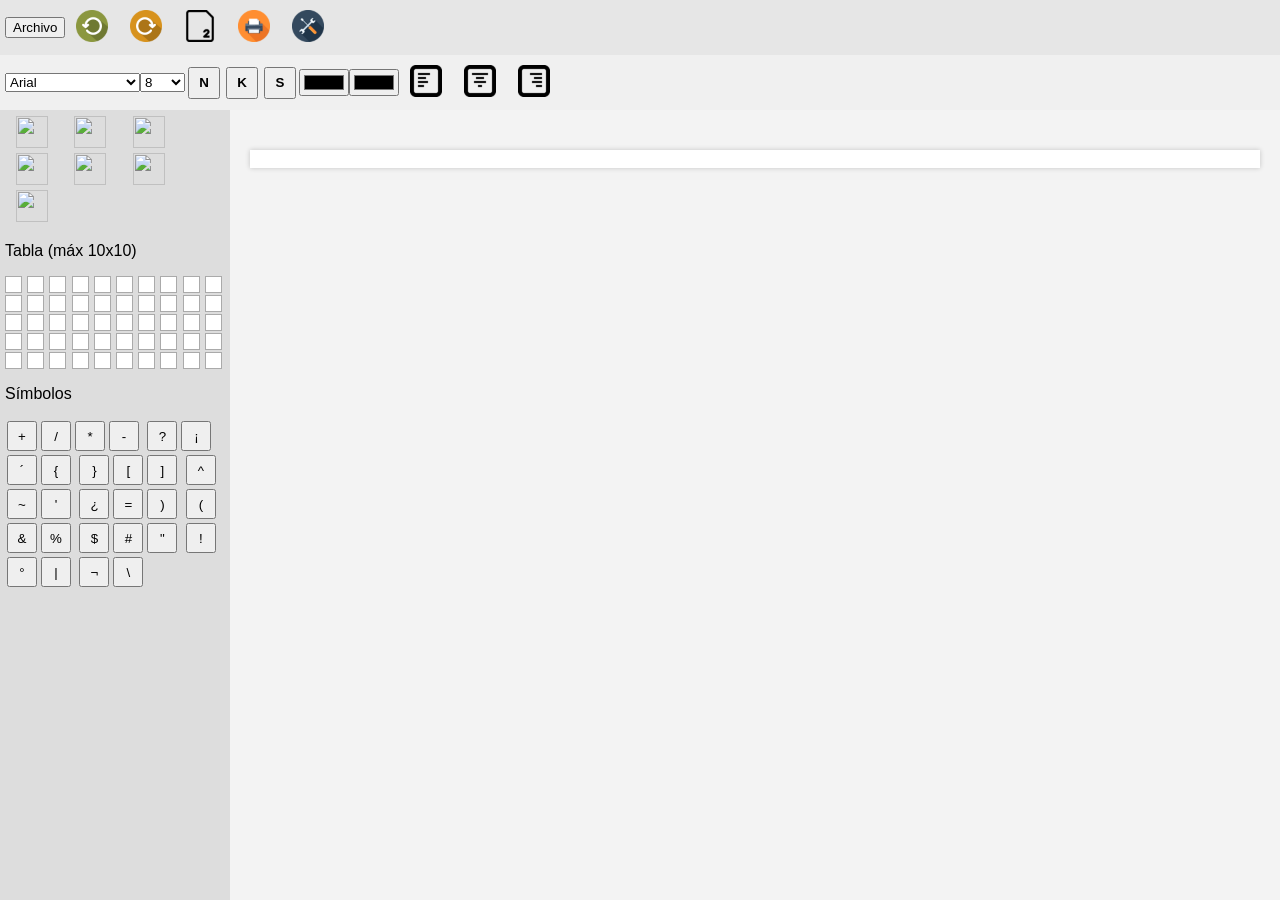
==== mpd.html @ 7d514f95 "Update mpd.html" ====
<!DOCTYPE html>
<html lang="es">
<head>
    <meta charset="UTF-8">
    <title>My Personal Docs</title>
    <link rel="stylesheet" href="interfaz.css">
</head>
<body>

<!-- BARRA SUPERIOR -->
<div id="barra-superior">

    <div class="menu-archivo">
        <button class="btn-menu">Archivo</button>
        <div class="submenu-archivo">
            <button id="btnNuevo">Nuevo</button>
            <button id="btnAbrir">Abrir</button>
            <button id="btnGuardar">Guardar</button>
            <button id="btnGuardarComo">Guardar Como</button>
        </div>
    </div>

    <button class="btn-icono" id="btnDeshacer"><img src="iconos/deshacer.png"></button>
    <button class="btn-icono" id="btnRehacer"><img src="iconos/rehacer.png"></button>
    <button class="btn-icono" id="btnNumerar"><img src="iconos/numeracion.png"></button>
    <button class="btn-icono" id="btnNumerar"><img src="iconos/imprimir.png"></button>
    <button class="btn-icono" id="btnNumerar"><img src="iconos/config.png"></button>

</div>

<!-- BARRA DE FORMATO -->
<div id="barra-formato">

    <select id="fuenteSelect">
        <option>Arial</option>
        <option>Times New Roman</option>
        <option>Calibri</option>
        <option>Verdana</option>
        <option>Courier New</option>
    </select>

    <select id="sizeSelect">
        <option>8</option>
        <option>10</option>
        <option>12</option>
        <option>14</option>
        <option>16</option>
        <option>18</option>
        <option>20</option>
        <option>24</option>
        <option>32</option>
        <option>48</option>
        <option>72</option>
        <option>100</option>
        <option>150</option>
        <option>200</option>
        <option>250</option>
    </select>

    <button class="btn-texto" id="btnNegrita">N</button>
    <button class="btn-texto" id="btnCursiva">K</button>
    <button class="btn-texto" id="btnSubrayado">S</button>

    <input type="color" id="colorTexto" title="Color de letra">
    <input type="color" id="colorFondo" title="Color de resaltado">

    <button class="btn-icono" id="btnIzq"><img src="iconos/izq.png"></button>
    <button class="btn-icono" id="btnCentro"><img src="iconos/centrado.png"></button>
    <button class="btn-icono" id="btnDer"><img src="iconos/der.png"></button>

</div>

<!-- CONTENEDOR PRINCIPAL -->
<div id="contenedor">

    <!-- PANEL INSERTAR -->
    <div id="panel-insertar">
        <div class="bloque-insertar">
            <button class="btn-icono" id="btnInsertarImagen"><img src="iconos/imagen.png"></button>
            <button class="btn-icono" id="btnIndice1)"><img src="iconos/indice.png"></button>
            <button class="btn-icono" id="btnIndice1."><img src="iconos/indice.png"></button>
            <button class="btn-icono" id="btnIndiceA)"><img src="iconos/indice.png"></button>
            <button class="btn-icono" id="btnIndicea)"><img src="iconos/indice.png"></button>
            <button class="btn-icono" id="btnIndiceA."><img src="iconos/indice.png"></button>
            <button class="btn-icono" id="btnIndicea."><img src="iconos/indice.png"></button>
        </div>

        <div class="bloque-tabla">
            <p>Tabla (máx 10x10)</p>
            <div class="grid-tabla">
                <!-- 10 x 10 -->
                <div></div><div></div><div></div><div></div><div></div>
                <div></div><div></div><div></div><div></div><div></div>
                <div></div><div></div><div></div><div></div><div></div>
                <div></div><div></div><div></div><div></div><div></div>
                <div></div><div></div><div></div><div></div><div></div>
                <div></div><div></div><div></div><div></div><div></div>
                <div></div><div></div><div></div><div></div><div></div>
                <div></div><div></div><div></div><div></div><div></div>
                <div></div><div></div><div></div><div></div><div></div>
                <div></div><div></div><div></div><div></div><div></div>
            </div>
        </div>

        <div class="bloque-simbolos">
            <p>Símbolos</p>
            <div class="simbolos">
                <button>+</button><button>/</button><button>*</button><button>-</button>
                <button>?</button><button>¡</button><button>´</button><button>{</button>
                <button>}</button><button>[</button><button>]</button>
                <button>^</button><button>~</button><button>'</button>
                <button>¿</button><button>=</button><button>)</button>
                <button>(</button><button>&</button><button>%</button>
                <button>$</button><button>#</button><button>"</button>
                <button>!</button><button>°</button><button>|</button>
                <button>¬</button><button>\</button>
            </div>
        </div>
    </div>

    <!-- EDITOR DE PÁGINAS -->
    <div id="editor">

        <!-- PÁGINA 1 -->
        <div class="page">

            <div class="page-header" contenteditable="false"></div>

            <div class="page-content" contenteditable="true">
                <p></p>
            </div>

            <div class="page-footer" contenteditable="false"></div>

        </div>

    </div>

</div>

<!-- MODAL NUMERACIÓN -->
<div id="modalNumeracion" class="modal oculto">
    <div class="modal-contenido">

        <div class="modal-titulo">Numeración de Páginas</div>

        <div class="modal-botones-esquinas">
            <button data-pos="top-left">↖</button>
            <button data-pos="top-right">↗</button>
            <button data-pos="bottom-left">↙</button>
            <button data-pos="bottom-right">↘</button>
        </div>

        <div class="modal-acciones">
            <button id="btnAceptarNumeracion">Aceptar</button>
            <button id="btnCancelarNumeracion">Cancelar</button>
        </div>

    </div>
</div>

<!-- OVERLAY -->
<div id="overlay" class="oculto"></div>

<!-- SCRIPTS -->
<script src="logica.js"></script>
<script src="mypersonaldocs.js"></script>

</body>
</html>
---- interfaz.css ----
body {
    margin: 0;
    font-family: Arial, sans-serif;
    background-color: #f3f3f3;
    overflow: hidden; /* como Word: scroll solo en editor */
}

/* =========================
   BARRA SUPERIOR (FIJA)
========================= */
#barra-superior {
    position: fixed;
    top: 0;
    left: 0;
    width: 100%;
    height: 45px;
    background-color: #e6e6e6;
    display: flex;
    align-items: center;
    padding: 5px;
    z-index: 1000;
}

.btn-icono img {
    width: 32px;
    height: 32px;
}

.btn-icono {
    background: none;
    border: none;
    margin: 0 5px;
    cursor: pointer;
}

.menu-archivo {
    position: relative;
}

.submenu-archivo {
    display: none;
    position: absolute;
    background-color: white;
    border: 1px solid #ccc;
    top: 40px;
    left: 0;
}

.menu-archivo:hover .submenu-archivo {
    display: block;
}

.submenu-archivo button {
    display: block;
    width: 150px;
    padding: 5px;
    border: none;
    background: white;
    text-align: left;
}

/* =========================
   BARRA FORMATO (FIJA)
========================= */
#barra-formato {
    position: fixed;
    top: 55px;
    left: 0;
    width: 100%;
    height: 45px;
    background-color: #f0f0f0;
    display: flex;
    align-items: center;
    padding: 5px;
    z-index: 999;
}

.btn-texto {
    font-weight: bold;
    width: 32px;
    height: 32px;
    margin: 0 3px;
}

/* =========================
   CONTENEDOR GENERAL
========================= */
#contenedor {
    display: flex;
    position: fixed;
    top: 110px; /* debajo de barras */
    left: 0;
    right: 0;
    bottom: 0;
}

/* =========================
   PANEL INSERTAR (FIJO + ANIMADO)
========================= */
#panel-insertar {
    width: 220px;
    background-color: #dddddd;
    padding: 5px;
    overflow-y: auto;
    overflow-x: hidden;
    transition: width 0.3s ease, transform 0.3s ease, padding 0.3s ease;
    position: relative;
    z-index: 1001;
}

/* estado contraído */
#panel-insertar.contraido {
    width: 35px; /* deja visible el icono del toggle */
    padding: 5px 0 5px 0; 
    overflow: hidden;
}

/* boton toggle */
#toggle-panel {
    position: absolute;
    top: 5px;
    right: 5px;
    width: 24px;
    height: 24px;
    cursor: pointer;
    z-index: 1002;
    transition: transform 0.3s ease;
}

/* animación icono */
#toggle-panel.rotado {
    transform: rotate(180deg);
}

/* bloques */
.bloque-insertar,
.bloque-tabla,
.bloque-simbolos,
.bloque-emojis {
    margin-bottom: 10px;
}

/* =========================
   TABLA GRID
========================= */
.grid-tabla {
    display: grid;
    grid-template-columns: repeat(10, 1fr);
    gap: 2px;
}

.grid-tabla div {
    width: 15px;
    height: 15px;
    background-color: white;
    border: 1px solid #aaa;
    cursor: pointer;
}

/* =========================
   SIMBOLOS
========================= */
.simbolos button {
    width: 30px;
    height: 30px;
    margin: 2px;
}

/* =========================
   EMOJIS
========================= */
.emojis img {
    width: 32px;
    height: 32px;
    margin: 2px;
    cursor: pointer;
}

/* =========================
   EDITOR (SCROLL PROPIO)
========================= */
#editor {
    flex: 1;
    background-color: #f3f3f3;
    padding: 20px;
    overflow-y: auto;
    overflow-x: hidden;
}

/* =========================
   PAGINAS (A4)
========================= */
.page {
    margin: 20px auto;
    background: white;
    box-shadow: 0 0 5px rgba(0,0,0,0.2);
}

/* =========================
   RESPONSIVE
========================= */
@media (max-width: 800px) {
    #panel-insertar {
        width: 180px;
    }
}

@media (max-width: 600px) {
    #panel-insertar {
        position: absolute;
        z-index: 2000;
        height: 100%;
        background: #ddd;
    }

    #panel-insertar.contraido {
        transform: translateX(-100%);
        width: 220px; /* tamaño real pero fuera de pantalla */
    }
}
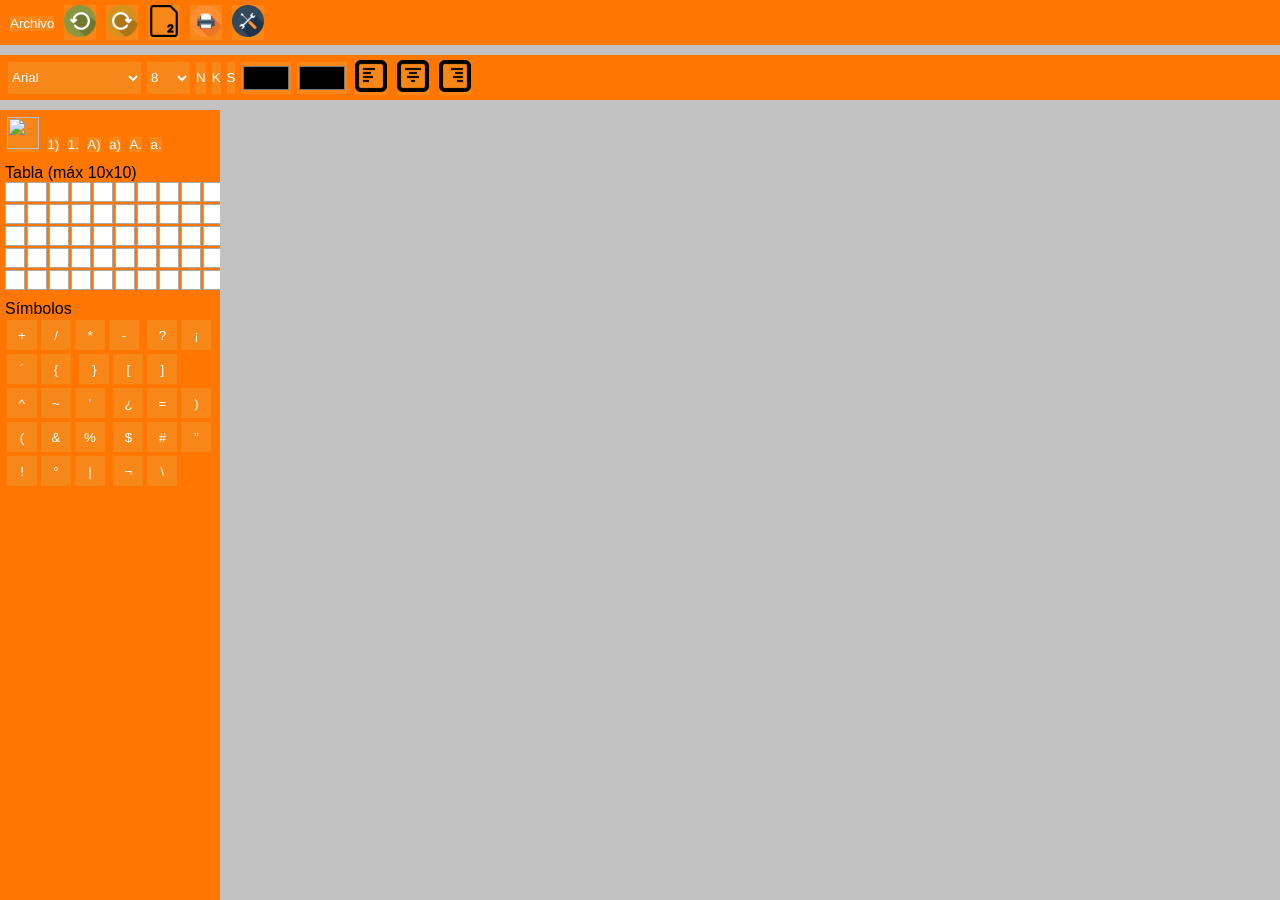
==== commit b3af5fec: "Update mpd.html" ====
--- a/mpd.html
+++ b/mpd.html
@@ -77,12 +77,12 @@
     <div id="panel-insertar">
         <div class="bloque-insertar">
             <button class="btn-icono" id="btnInsertarImagen"><img src="iconos/imagen.png"></button>
-            <button class="btn-icono" id="btnIndice1)"><img src="iconos/indice.png"></button>
-            <button class="btn-icono" id="btnIndice1."><img src="iconos/indice.png"></button>
-            <button class="btn-icono" id="btnIndiceA)"><img src="iconos/indice.png"></button>
-            <button class="btn-icono" id="btnIndicea)"><img src="iconos/indice.png"></button>
-            <button class="btn-icono" id="btnIndiceA."><img src="iconos/indice.png"></button>
-            <button class="btn-icono" id="btnIndicea."><img src="iconos/indice.png"></button>
+            <button class="btn-icono" id="btnIndice1)">1)</button>
+            <button class="btn-icono" id="btnIndice1.">1.</button>
+            <button class="btn-icono" id="btnIndiceA)">A)</button>
+            <button class="btn-icono" id="btnIndicea)">a)</button>
+            <button class="btn-icono" id="btnIndiceA.">A.</button>
+            <button class="btn-icono" id="btnIndicea.">a.</button>
         </div>
 
         <div class="bloque-tabla">
@@ -169,3 +169,4 @@
 </body>
 </html>
 
+
--- a/interfaz.css
+++ b/interfaz.css
@@ -1,12 +1,20 @@
+/* =========================
+   RESET Y BODY
+========================= */
+* {
+    box-sizing: border-box;
+    margin: 0;
+    padding: 0;
+}
+
 body {
-    margin: 0;
     font-family: Arial, sans-serif;
-    background-color: #f3f3f3;
-    overflow: hidden; /* como Word: scroll solo en editor */
-}
-
-/* =========================
-   BARRA SUPERIOR (FIJA)
+    background-color: #C2C2C2; /* fondo detrás de la hoja */
+    overflow: hidden;
+}
+
+/* =========================
+   BARRA SUPERIOR
 ========================= */
 #barra-superior {
     position: fixed;
@@ -14,36 +22,47 @@
     left: 0;
     width: 100%;
     height: 45px;
-    background-color: #e6e6e6;
+    background-color: #FF7600;
     display: flex;
     align-items: center;
     padding: 5px;
     z-index: 1000;
 }
 
+/* =========================
+   BOTONES BARRA SUPERIOR
+========================= */
+.btn-icono,
+.btn-menu {
+    background-color: #F78719;
+    border: none;
+    margin: 0 5px;
+    cursor: pointer;
+    color: white;
+    transition: background 0.2s;
+}
+
+.btn-icono:hover,
+.btn-menu:hover {
+    background-color: #FA932D;
+}
+
 .btn-icono img {
     width: 32px;
     height: 32px;
 }
 
-.btn-icono {
-    background: none;
-    border: none;
-    margin: 0 5px;
-    cursor: pointer;
-}
-
-.menu-archivo {
-    position: relative;
-}
-
+/* =========================
+   SUBMENÚ
+========================= */
 .submenu-archivo {
     display: none;
     position: absolute;
-    background-color: white;
-    border: 1px solid #ccc;
+    background-color: #FA932D;
+    border: 1px solid #FA9F46;
     top: 40px;
     left: 0;
+    z-index: 1005;
 }
 
 .menu-archivo:hover .submenu-archivo {
@@ -55,12 +74,19 @@
     width: 150px;
     padding: 5px;
     border: none;
-    background: white;
+    background: #FA932D;
+    color: white;
     text-align: left;
-}
-
-/* =========================
-   BARRA FORMATO (FIJA)
+    cursor: pointer;
+    transition: background 0.2s;
+}
+
+.submenu-archivo button:hover {
+    background: #FA9F46;
+}
+
+/* =========================
+   BARRA DE FORMATO
 ========================= */
 #barra-formato {
     position: fixed;
@@ -68,18 +94,30 @@
     left: 0;
     width: 100%;
     height: 45px;
-    background-color: #f0f0f0;
+    background-color: #FF7600;
     display: flex;
     align-items: center;
     padding: 5px;
     z-index: 999;
 }
 
-.btn-texto {
-    font-weight: bold;
-    width: 32px;
+/* BOTONES Y SELECTS */
+.btn-texto,
+#barra-formato select,
+#barra-formato input[type=color] {
+    background-color: #F78719;
+    color: white;
+    border: none;
+    margin: 0 3px;
     height: 32px;
-    margin: 0 3px;
+    cursor: pointer;
+    transition: background 0.2s;
+}
+
+.btn-texto:hover,
+#barra-formato select:hover,
+#barra-formato input[type=color]:hover {
+    background-color: #FA932D;
 }
 
 /* =========================
@@ -92,51 +130,39 @@
     left: 0;
     right: 0;
     bottom: 0;
-}
-
-/* =========================
-   PANEL INSERTAR (FIJO + ANIMADO)
+    overflow: hidden;
+}
+
+/* =========================
+   PANEL INSERTAR
 ========================= */
 #panel-insertar {
     width: 220px;
-    background-color: #dddddd;
+    background-color: #FF7600;
     padding: 5px;
     overflow-y: auto;
     overflow-x: hidden;
-    transition: width 0.3s ease, transform 0.3s ease, padding 0.3s ease;
-    position: relative;
+    transition: width 0.3s ease, padding 0.3s ease;
     z-index: 1001;
 }
 
-/* estado contraído */
-#panel-insertar.contraido {
-    width: 35px; /* deja visible el icono del toggle */
-    padding: 5px 0 5px 0; 
-    overflow: hidden;
-}
-
-/* boton toggle */
-#toggle-panel {
-    position: absolute;
-    top: 5px;
-    right: 5px;
-    width: 24px;
-    height: 24px;
-    cursor: pointer;
-    z-index: 1002;
-    transition: transform 0.3s ease;
-}
-
-/* animación icono */
-#toggle-panel.rotado {
-    transform: rotate(180deg);
-}
-
-/* bloques */
+/* BOTONES PANEL INSERTAR */
+#panel-insertar .btn-icono {
+    background-color: #F78719;
+    border: none;
+    margin: 2px;
+    cursor: pointer;
+    transition: background 0.2s;
+}
+
+#panel-insertar .btn-icono:hover {
+    background-color: #FA932D;
+}
+
+/* BLOQUES INTERNOS */
 .bloque-insertar,
 .bloque-tabla,
-.bloque-simbolos,
-.bloque-emojis {
+.bloque-simbolos {
     margin-bottom: 10px;
 }
 
@@ -150,11 +176,10 @@
 }
 
 .grid-tabla div {
-    width: 15px;
-    height: 15px;
+    width: 20px;
+    height: 20px;
     background-color: white;
     border: 1px solid #aaa;
-    cursor: pointer;
 }
 
 /* =========================
@@ -164,57 +189,122 @@
     width: 30px;
     height: 30px;
     margin: 2px;
-}
-
-/* =========================
-   EMOJIS
-========================= */
-.emojis img {
-    width: 32px;
-    height: 32px;
-    margin: 2px;
-    cursor: pointer;
-}
-
-/* =========================
-   EDITOR (SCROLL PROPIO)
+    background-color: #F78719;
+    color: white;
+    border: none;
+    cursor: pointer;
+    transition: background 0.2s;
+}
+
+.simbolos button:hover {
+    background-color: #FA932D;
+}
+
+/* =========================
+   EDITOR
 ========================= */
 #editor {
     flex: 1;
-    background-color: #f3f3f3;
+    background-color: #C2C2C2; /* fondo detrás de hoja */
     padding: 20px;
     overflow-y: auto;
     overflow-x: hidden;
+    display: flex;
+    flex-direction: column;
+    align-items: center;
 }
 
 /* =========================
    PAGINAS (A4)
 ========================= */
 .page {
-    margin: 20px auto;
-    background: white;
-    box-shadow: 0 0 5px rgba(0,0,0,0.2);
+    background-color: #E0E0E0; /* blanco apagado */
+    display: flex;
+    flex-direction: column;
+    box-shadow: 0 0 15px rgba(0,0,0,0.5); /* sombra más remarcada */
+    box-sizing: border-box;
+}
+
+/* =========================
+   HEADER, CONTENT, FOOTER
+========================= */
+.page-header,
+.page-footer {
+    height: 56px;
+    background-color: #E0E0E0;
+    flex-shrink: 0;
+}
+
+.page-content {
+    flex: 1;
+    width: 100%;
+    overflow: hidden;
+    word-wrap: break-word;
+}
+
+/* =========================
+   IMÁGENES EN PÁGINA
+========================= */
+.page-content img {
+    max-width: 100%;
+    height: auto;
+}
+
+/* =========================
+   MODAL NUMERACIÓN
+========================= */
+.modal {
+    position: fixed;
+    top: 50%;
+    left: 50%;
+    transform: translate(-50%, -50%);
+    background: #fff;
+    border: 1px solid #aaa;
+    z-index: 2000;
+    padding: 20px;
+    box-shadow: 0 0 10px rgba(0,0,0,0.3);
+}
+
+.modal.oculto {
+    display: none;
+}
+
+/* =========================
+   OVERLAY
+========================= */
+#overlay {
+    position: fixed;
+    top: 0;
+    left: 0;
+    width: 100%;
+    height: 100%;
+    background: rgba(0,0,0,0.3);
+    z-index: 1500;
+}
+
+#overlay.oculto {
+    display: none;
 }
 
 /* =========================
    RESPONSIVE
 ========================= */
-@media (max-width: 800px) {
+@media (max-width: 1000px) {
     #panel-insertar {
         width: 180px;
     }
+
+    .page {
+        width: 90%;
+        height: auto;
+    }
 }
 
 @media (max-width: 600px) {
     #panel-insertar {
         position: absolute;
+        height: 100%;
         z-index: 2000;
-        height: 100%;
-        background: #ddd;
     }
-
-    #panel-insertar.contraido {
-        transform: translateX(-100%);
-        width: 220px; /* tamaño real pero fuera de pantalla */
-    }
-}
+}
+
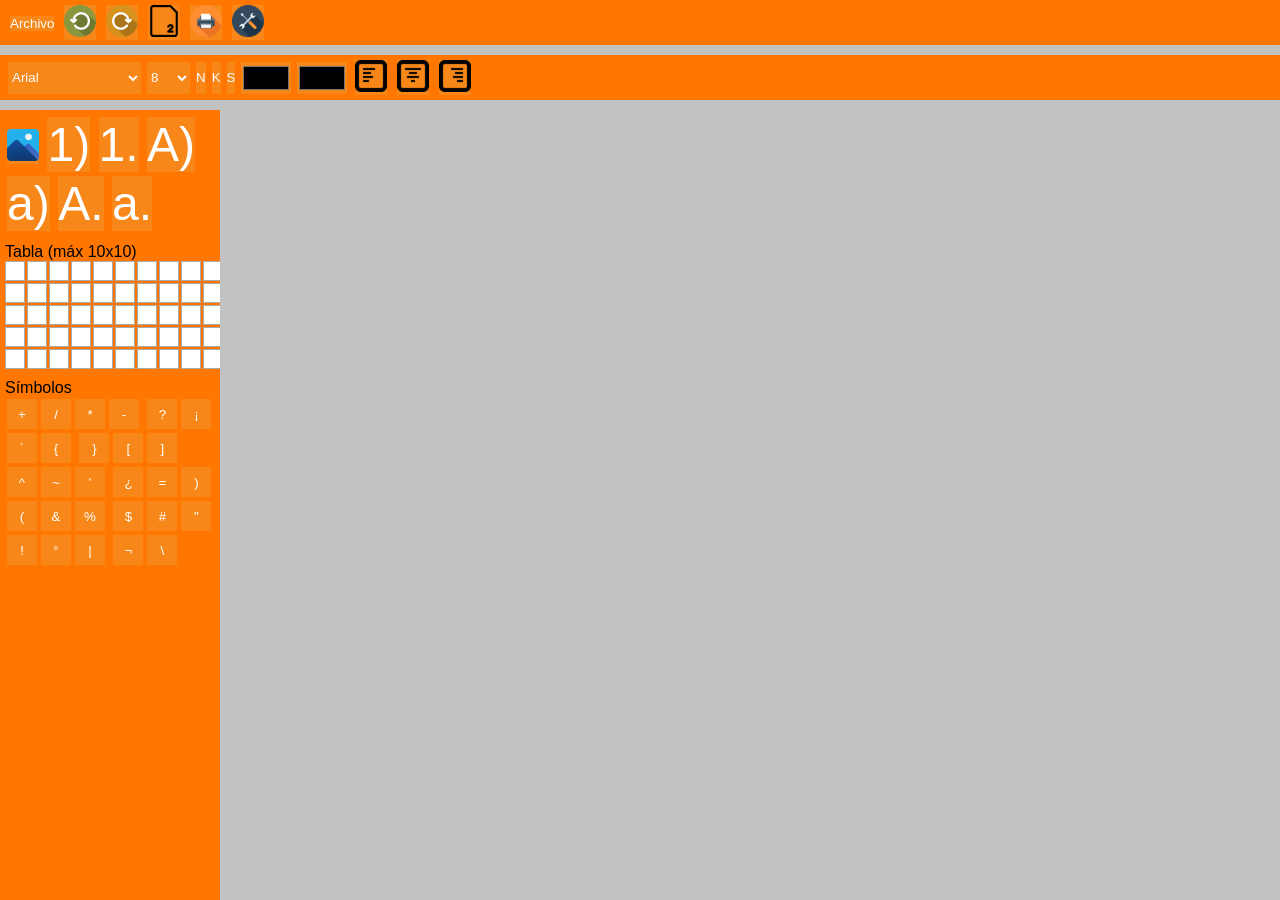
==== commit 70a368fe: "Update mpd.html" ====
--- a/mpd.html
+++ b/mpd.html
@@ -77,12 +77,12 @@
     <div id="panel-insertar">
         <div class="bloque-insertar">
             <button class="btn-icono" id="btnInsertarImagen"><img src="iconos/imagen.png"></button>
-            <button class="btn-icono" id="btnIndice1)">1)</button>
-            <button class="btn-icono" id="btnIndice1.">1.</button>
-            <button class="btn-icono" id="btnIndiceA)">A)</button>
-            <button class="btn-icono" id="btnIndicea)">a)</button>
-            <button class="btn-icono" id="btnIndiceA.">A.</button>
-            <button class="btn-icono" id="btnIndicea.">a.</button>
+            <button class="btn-icono" id="btnIndice1)"><font size="32">1)</font></button>
+            <button class="btn-icono" id="btnIndice1."><font size="32">1.</font></button>
+            <button class="btn-icono" id="btnIndiceA)"><font size="32">A)</font></button>
+            <button class="btn-icono" id="btnIndicea)"><font size="32">a)</font></button>
+            <button class="btn-icono" id="btnIndiceA."><font size="32">A.</font></button>
+            <button class="btn-icono" id="btnIndicea."><font size="32">a.</font></button>
         </div>
 
         <div class="bloque-tabla">
@@ -170,3 +170,4 @@
 </html>
 
 
+
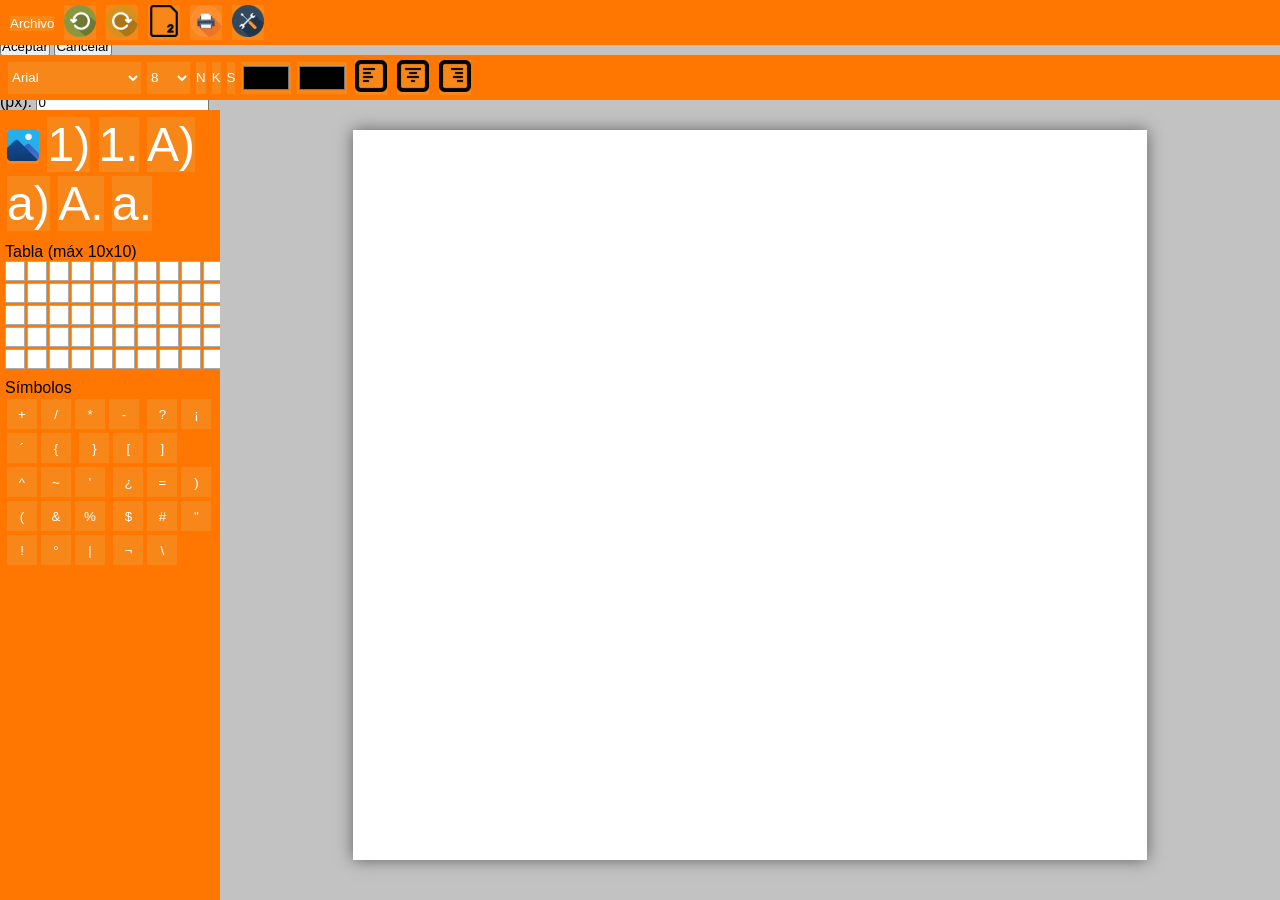
==== commit a533bf91: "Update mpd.html" ====
--- a/mpd.html
+++ b/mpd.html
@@ -23,14 +23,13 @@
     <button class="btn-icono" id="btnDeshacer"><img src="iconos/deshacer.png"></button>
     <button class="btn-icono" id="btnRehacer"><img src="iconos/rehacer.png"></button>
     <button class="btn-icono" id="btnNumerar"><img src="iconos/numeracion.png"></button>
-    <button class="btn-icono" id="btnNumerar"><img src="iconos/imprimir.png"></button>
-    <button class="btn-icono" id="btnNumerar"><img src="iconos/config.png"></button>
+    <button class="btn-icono" id="btnImprimir"><img src="iconos/imprimir.png"></button>
+    <button class="btn-icono" id="btnConfig"><img src="iconos/config.png"></button>
 
 </div>
 
 <!-- BARRA DE FORMATO -->
 <div id="barra-formato">
-
     <select id="fuenteSelect">
         <option>Arial</option>
         <option>Times New Roman</option>
@@ -40,21 +39,10 @@
     </select>
 
     <select id="sizeSelect">
-        <option>8</option>
-        <option>10</option>
-        <option>12</option>
-        <option>14</option>
-        <option>16</option>
-        <option>18</option>
-        <option>20</option>
-        <option>24</option>
-        <option>32</option>
-        <option>48</option>
-        <option>72</option>
-        <option>100</option>
-        <option>150</option>
-        <option>200</option>
-        <option>250</option>
+        <option>8</option><option>10</option><option>12</option><option>14</option>
+        <option>16</option><option>18</option><option>20</option><option>24</option>
+        <option>32</option><option>48</option><option>72</option><option>100</option>
+        <option>150</option><option>200</option><option>250</option>
     </select>
 
     <button class="btn-texto" id="btnNegrita">N</button>
@@ -67,7 +55,6 @@
     <button class="btn-icono" id="btnIzq"><img src="iconos/izq.png"></button>
     <button class="btn-icono" id="btnCentro"><img src="iconos/centrado.png"></button>
     <button class="btn-icono" id="btnDer"><img src="iconos/der.png"></button>
-
 </div>
 
 <!-- CONTENEDOR PRINCIPAL -->
@@ -88,7 +75,8 @@
         <div class="bloque-tabla">
             <p>Tabla (máx 10x10)</p>
             <div class="grid-tabla">
-                <!-- 10 x 10 -->
+                <!-- 10x10 divs -->
+                <!-- repetidos 50 veces para ejemplo -->
                 <div></div><div></div><div></div><div></div><div></div>
                 <div></div><div></div><div></div><div></div><div></div>
                 <div></div><div></div><div></div><div></div><div></div>
@@ -120,20 +108,11 @@
 
     <!-- EDITOR DE PÁGINAS -->
     <div id="editor">
-
-        <!-- PÁGINA 1 -->
         <div class="page">
-
             <div class="page-header" contenteditable="false"></div>
-
-            <div class="page-content" contenteditable="true">
-                <p></p>
-            </div>
-
+            <div class="page-content" contenteditable="true"><p></p></div>
             <div class="page-footer" contenteditable="false"></div>
-
         </div>
-
     </div>
 
 </div>
@@ -141,21 +120,62 @@
 <!-- MODAL NUMERACIÓN -->
 <div id="modalNumeracion" class="modal oculto">
     <div class="modal-contenido">
-
         <div class="modal-titulo">Numeración de Páginas</div>
-
         <div class="modal-botones-esquinas">
             <button data-pos="top-left">↖</button>
             <button data-pos="top-right">↗</button>
             <button data-pos="bottom-left">↙</button>
             <button data-pos="bottom-right">↘</button>
         </div>
-
         <div class="modal-acciones">
             <button id="btnAceptarNumeracion">Aceptar</button>
             <button id="btnCancelarNumeracion">Cancelar</button>
         </div>
+    </div>
+</div>
 
+<!-- MODAL CONFIGURACIÓN DE PÁGINA -->
+<div id="modalConfigPagina" class="modal oculto">
+    <div class="modal-contenido">
+        <div class="modal-titulo">Configuración de Página</div>
+        <div class="modal-campos">
+            <label for="selectTamano">Tamaño:</label>
+            <select id="selectTamano">
+                <option value="A4">A4</option>
+                <option value="A5">A5</option>
+                <option value="Carta">Carta</option>
+            </select>
+
+            <label for="margenTop">Margen superior (px):</label>
+            <input type="number" id="margenTop" min="0" value="0">
+
+            <label for="margenBottom">Margen inferior (px):</label>
+            <input type="number" id="margenBottom" min="0" value="0">
+
+            <label for="margenLeft">Margen izquierdo (px):</label>
+            <input type="number" id="margenLeft" min="0" value="0">
+
+            <label for="margenRight">Margen derecho (px):</label>
+            <input type="number" id="margenRight" min="0" value="0">
+        </div>
+        <div class="modal-acciones">
+            <button id="btnAceptarConfigPagina">Aceptar</button>
+            <button id="btnCancelarConfigPagina">Cancelar</button>
+        </div>
+    </div>
+</div>
+
+<!-- MODAL ARCHIVO (Nuevo / Abrir / Guardar / Guardar Como) -->
+<div id="modalArchivo" class="modal oculto">
+    <div class="modal-contenido">
+        <div class="modal-titulo">Archivo</div>
+        <div class="modal-campos">
+            <!-- Contenido dinámico según acción (Nuevo, Abrir, Guardar, Guardar Como) -->
+        </div>
+        <div class="modal-acciones">
+            <button id="btnAceptarArchivo">Aceptar</button>
+            <button id="btnCancelarArchivo">Cancelar</button>
+        </div>
     </div>
 </div>
 
@@ -168,6 +188,3 @@
 
 </body>
 </html>
-
-
-
--- a/interfaz.css
+++ b/interfaz.css
@@ -230,8 +230,7 @@
 ========================= */
 .page-header,
 .page-footer {
-    height: 56px;
-    background-color: #E0E0E0;
+    height: 0px;
     flex-shrink: 0;
 }
 
@@ -249,26 +248,6 @@
     max-width: 100%;
     height: auto;
 }
-
-/* =========================
-   MODAL NUMERACIÓN
-========================= */
-.modal {
-    position: fixed;
-    top: 50%;
-    left: 50%;
-    transform: translate(-50%, -50%);
-    background: #fff;
-    border: 1px solid #aaa;
-    z-index: 2000;
-    padding: 20px;
-    box-shadow: 0 0 10px rgba(0,0,0,0.3);
-}
-
-.modal.oculto {
-    display: none;
-}
-
 /* =========================
    OVERLAY
 ========================= */
@@ -307,4 +286,3 @@
         z-index: 2000;
     }
 }
-
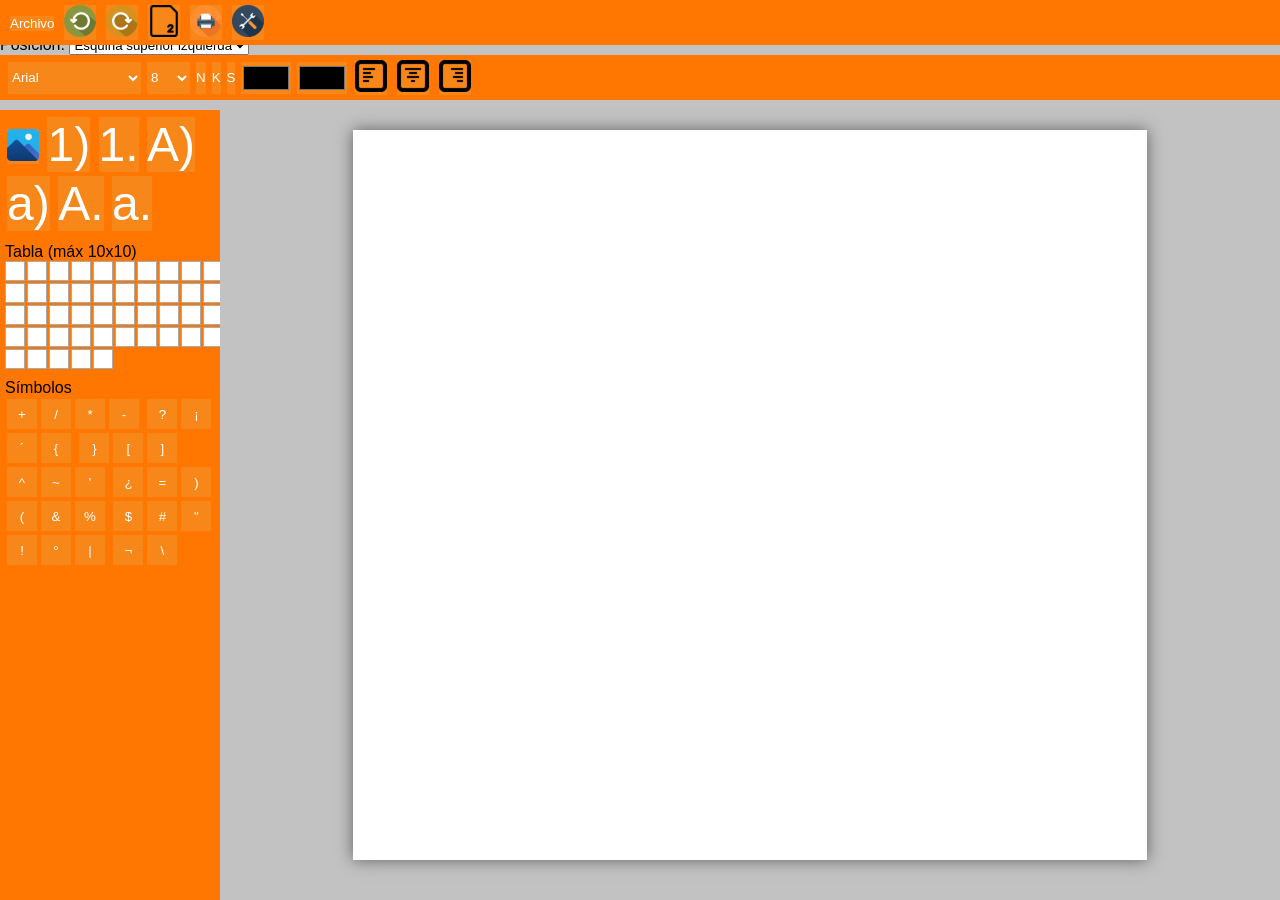
==== commit 5e539010: "Update mpd.html" ====
--- a/mpd.html
+++ b/mpd.html
@@ -9,14 +9,12 @@
 
 <!-- BARRA SUPERIOR -->
 <div id="barra-superior">
-
     <div class="menu-archivo">
         <button class="btn-menu">Archivo</button>
         <div class="submenu-archivo">
             <button id="btnNuevo">Nuevo</button>
             <button id="btnAbrir">Abrir</button>
             <button id="btnGuardar">Guardar</button>
-            <button id="btnGuardarComo">Guardar Como</button>
         </div>
     </div>
 
@@ -25,7 +23,6 @@
     <button class="btn-icono" id="btnNumerar"><img src="iconos/numeracion.png"></button>
     <button class="btn-icono" id="btnImprimir"><img src="iconos/imprimir.png"></button>
     <button class="btn-icono" id="btnConfig"><img src="iconos/config.png"></button>
-
 </div>
 
 <!-- BARRA DE FORMATO -->
@@ -59,7 +56,6 @@
 
 <!-- CONTENEDOR PRINCIPAL -->
 <div id="contenedor">
-
     <!-- PANEL INSERTAR -->
     <div id="panel-insertar">
         <div class="bloque-insertar">
@@ -75,9 +71,7 @@
         <div class="bloque-tabla">
             <p>Tabla (máx 10x10)</p>
             <div class="grid-tabla">
-                <!-- 10x10 divs -->
-                <!-- repetidos 50 veces para ejemplo -->
-                <div></div><div></div><div></div><div></div><div></div>
+                <!-- 50 divs de ejemplo -->
                 <div></div><div></div><div></div><div></div><div></div>
                 <div></div><div></div><div></div><div></div><div></div>
                 <div></div><div></div><div></div><div></div><div></div>
@@ -114,75 +108,118 @@
             <div class="page-footer" contenteditable="false"></div>
         </div>
     </div>
-
-</div>
-
-<!-- MODAL NUMERACIÓN -->
+</div>
+
+<!-- MODALES -->
+
+<!-- Modal Numeración -->
 <div id="modalNumeracion" class="modal oculto">
     <div class="modal-contenido">
         <div class="modal-titulo">Numeración de Páginas</div>
-        <div class="modal-botones-esquinas">
-            <button data-pos="top-left">↖</button>
-            <button data-pos="top-right">↗</button>
-            <button data-pos="bottom-left">↙</button>
-            <button data-pos="bottom-right">↘</button>
-        </div>
-        <div class="modal-acciones">
-            <button id="btnAceptarNumeracion">Aceptar</button>
-            <button id="btnCancelarNumeracion">Cancelar</button>
-        </div>
-    </div>
-</div>
-
-<!-- MODAL CONFIGURACIÓN DE PÁGINA -->
-<div id="modalConfigPagina" class="modal oculto">
-    <div class="modal-contenido">
-        <div class="modal-titulo">Configuración de Página</div>
-        <div class="modal-campos">
-            <label for="selectTamano">Tamaño:</label>
-            <select id="selectTamano">
-                <option value="A4">A4</option>
-                <option value="A5">A5</option>
-                <option value="Carta">Carta</option>
-            </select>
-
-            <label for="margenTop">Margen superior (px):</label>
-            <input type="number" id="margenTop" min="0" value="0">
-
-            <label for="margenBottom">Margen inferior (px):</label>
-            <input type="number" id="margenBottom" min="0" value="0">
-
-            <label for="margenLeft">Margen izquierdo (px):</label>
-            <input type="number" id="margenLeft" min="0" value="0">
-
-            <label for="margenRight">Margen derecho (px):</label>
-            <input type="number" id="margenRight" min="0" value="0">
-        </div>
-        <div class="modal-acciones">
-            <button id="btnAceptarConfigPagina">Aceptar</button>
-            <button id="btnCancelarConfigPagina">Cancelar</button>
-        </div>
-    </div>
-</div>
-
-<!-- MODAL ARCHIVO (Nuevo / Abrir / Guardar / Guardar Como) -->
-<div id="modalArchivo" class="modal oculto">
-    <div class="modal-contenido">
-        <div class="modal-titulo">Archivo</div>
-        <div class="modal-campos">
-            <!-- Contenido dinámico según acción (Nuevo, Abrir, Guardar, Guardar Como) -->
-        </div>
-        <div class="modal-acciones">
-            <button id="btnAceptarArchivo">Aceptar</button>
-            <button id="btnCancelarArchivo">Cancelar</button>
-        </div>
-    </div>
-</div>
-
-<!-- OVERLAY -->
+        <div class="modal-campos">
+            <p>¿Cómo desea la numeración?</p>
+            <label>Posición:</label>
+            <select id="posicionNumeracion">
+                <option>Esquina superior izquierda</option>
+                <option>Esquina superior derecha</option>
+                <option>Esquina inferior izquierda</option>
+                <option>Esquina inferior derecha</option>
+            </select><br><br>
+            <label>Estilo:</label>
+            <button id="numNegrita">N</button>
+            <button id="numCursiva">K</button>
+            <button id="numSubrayado">S</button><br><br>
+            <label>Tamaño:</label>
+            <select id="tamanioNumeracion">
+                <option>8</option><option>9</option><option>10</option><option>11</option>
+                <option>12</option><option>13</option><option>14</option><option>15</option>
+                <option>16</option><option>17</option><option>18</option><option>19</option>
+                <option>20</option><option>21</option><option>22</option><option>23</option>
+                <option>24</option><option>25</option>
+            </select>
+        </div>
+        <div class="modal-acciones">
+            <button id="aceptarNumeracion">Aceptar</button>
+            <button id="cancelarNumeracion">Cancelar</button>
+        </div>
+    </div>
+</div>
+
+<!-- Modal Configuración de Página -->
+<div id="modalConfigPaginas" class="modal oculto">
+    <div class="modal-contenido">
+        <div class="modal-titulo">Configuración de Páginas</div>
+        <div class="modal-campos">
+            <label>Orientación:</label>
+            <select id="orientacionPagina">
+                <option>Vertical</option>
+                <option>Horizontal</option>
+            </select><br><br>
+            <label>Hoja:</label>
+            <select id="tipoHoja">
+                <option>A4</option>
+                <option>A3</option>
+                <option>A5</option>
+                <option>Carta</option>
+                <option>Legal</option>
+            </select><br><br>
+            <p>Márgenes:</p>
+            <label>Sup Izq:</label>
+            <select id="margenSupIzq">
+                <option>1.5</option><option>2</option><option>3</option><option>4</option><option>5</option>
+            </select>
+            <label>Sup Der:</label>
+            <select id="margenSupDer">
+                <option>1.5</option><option>2</option><option>3</option><option>4</option><option>5</option>
+            </select><br>
+            <label>Inf Izq:</label>
+            <select id="margenInfIzq">
+                <option>1.5</option><option>2</option><option>3</option><option>4</option><option>5</option>
+            </select>
+            <label>Inf Der:</label>
+            <select id="margenInfDer">
+                <option>1.5</option><option>2</option><option>3</option><option>4</option><option>5</option>
+            </select>
+        </div>
+        <div class="modal-acciones">
+            <button id="aceptarConfig">Aceptar</button>
+            <button id="cancelarConfig">Cancelar</button>
+        </div>
+    </div>
+</div>
+
+<!-- Modal Nuevo -->
+<div id="modalNuevo" class="modal oculto">
+    <div class="modal-contenido">
+        <div class="modal-titulo">Nuevo Documento</div>
+        <div class="modal-campos">
+            <p>¿Desea descartar el documento actual y generar uno nuevo en blanco?</p>
+        </div>
+        <div class="modal-acciones">
+            <button id="nuevoSi">Sí</button>
+            <button id="nuevoNo">No</button>
+        </div>
+    </div>
+</div>
+
+<!-- Modal Abrir -->
+<div id="modalAbrir" class="modal oculto">
+    <div class="modal-contenido">
+        <div class="modal-titulo">Abrir Documento</div>
+        <div class="modal-campos">
+            <p>¿Desea descartar el documento actual y abrir otro?</p>
+        </div>
+        <div class="modal-acciones">
+            <button id="abrirSi">Sí</button>
+            <button id="abrirNo">No</button>
+        </div>
+    </div>
+</div>
+
+<!-- Overlay -->
 <div id="overlay" class="oculto"></div>
 
-<!-- SCRIPTS -->
+<!-- Scripts -->
 <script src="logica.js"></script>
 <script src="mypersonaldocs.js"></script>
 
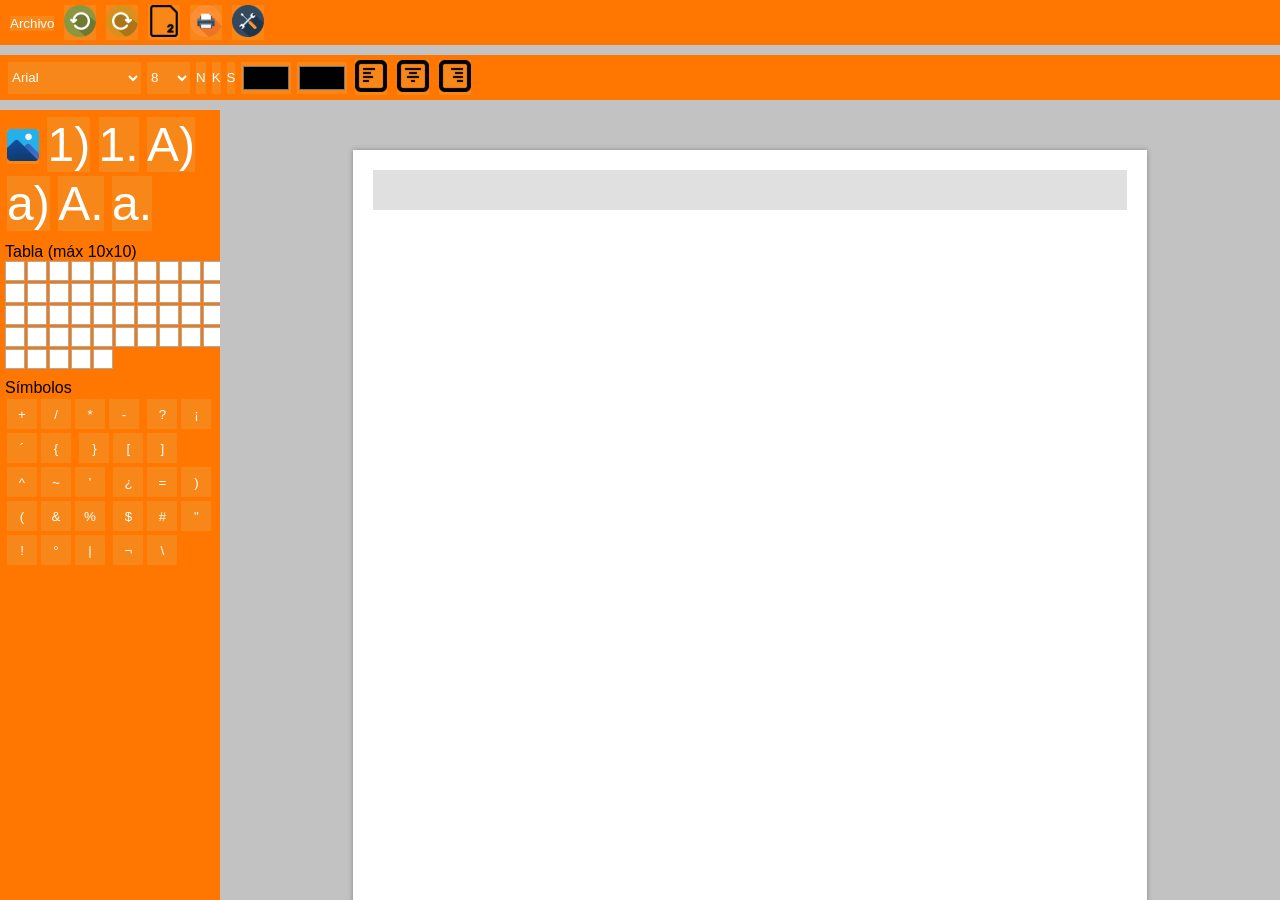
==== commit afb4a808: "Update mpd.html" ====
--- a/mpd.html
+++ b/mpd.html
@@ -117,7 +117,7 @@
     <div class="modal-contenido">
         <div class="modal-titulo">Numeración de Páginas</div>
         <div class="modal-campos">
-            <p>¿Cómo desea la numeración?</p>
+            <p>¿Cómo desea la numeración?</p><br>
             <label>Posición:</label>
             <select id="posicionNumeracion">
                 <option>Esquina superior izquierda</option>
@@ -225,3 +225,4 @@
 
 </body>
 </html>
+
--- a/interfaz.css
+++ b/interfaz.css
@@ -230,6 +230,8 @@
 ========================= */
 .page-header,
 .page-footer {
+    height: 56px;
+    background-color: #E0E0E0;
     height: 0px;
     flex-shrink: 0;
 }
@@ -248,6 +250,26 @@
     max-width: 100%;
     height: auto;
 }
+
+/* =========================
+   MODAL NUMERACIÓN
+========================= */
+.modal {
+    position: fixed;
+    top: 50%;
+    left: 50%;
+    transform: translate(-50%, -50%);
+    background: #fff;
+    border: 1px solid #aaa;
+    z-index: 2000;
+    padding: 20px;
+    box-shadow: 0 0 10px rgba(0,0,0,0.3);
+}
+
+.modal.oculto {
+    display: none;
+}
+
 /* =========================
    OVERLAY
 ========================= */
